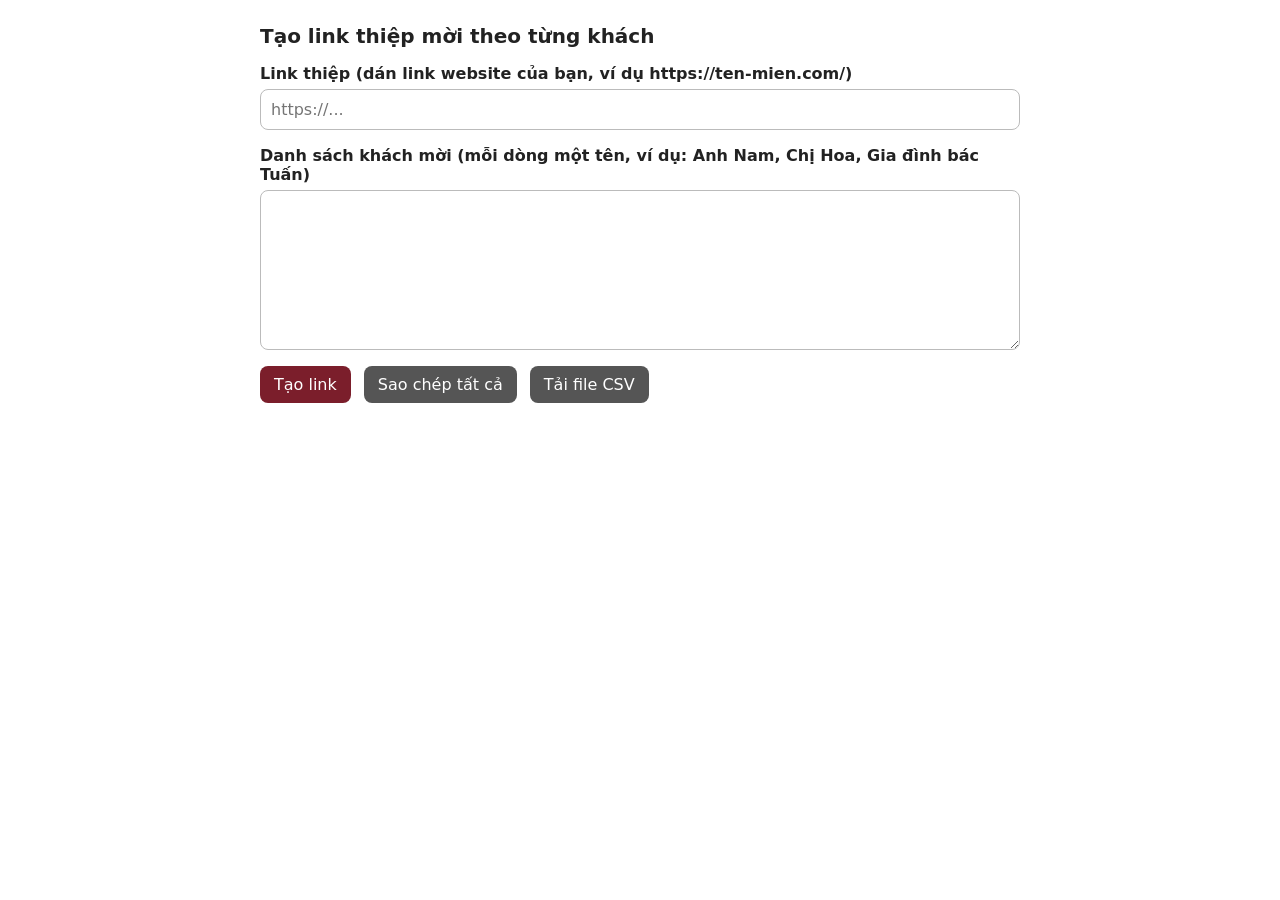
==== tao-link-khach-moi.html @ b231368f "update mung cuoi" ====
<!DOCTYPE html>
<html lang="vi"><head><meta charset="utf-8"><meta name="viewport" content="width=device-width,initial-scale=1">
<title>Tạo link khách mời</title>
<style>
body{font-family:system-ui,sans-serif;max-width:760px;margin:24px auto;padding:0 16px;color:#222}
h1{font-size:20px} label{display:block;font-weight:600;margin:16px 0 6px}
input,textarea{width:100%;box-sizing:border-box;padding:10px;border:1px solid #bbb;border-radius:8px;font:inherit}
textarea{min-height:160px} button{padding:9px 14px;border:0;border-radius:8px;background:#7b1e2b;color:#fff;font:inherit;cursor:pointer;margin:12px 8px 0 0}
button.s{background:#555} table{width:100%;border-collapse:collapse;margin-top:16px}
td{border-bottom:1px solid #ddd;padding:8px 4px;vertical-align:top;font-size:14px;word-break:break-all}
td.n{white-space:nowrap;font-weight:600;padding-right:10px}
</style></head><body>
<h1>Tạo link thiệp mời theo từng khách</h1>
<label>Link thiệp (dán link website của bạn, ví dụ https://ten-mien.com/)</label>
<input id="base" placeholder="https://...">
<label>Danh sách khách mời (mỗi dòng một tên, ví dụ: Anh Nam, Chị Hoa, Gia đình bác Tuấn)</label>
<textarea id="names"></textarea>
<button onclick="gen()">Tạo link</button>
<button class="s" onclick="copyAll()">Sao chép tất cả</button>
<button class="s" onclick="dl()">Tải file CSV</button>
<table id="out"></table>
<script>
var rows=[];
function gen(){
  var b=document.getElementById('base').value.trim().replace(/[?#].*$/,'');
  var ns=document.getElementById('names').value.split(/\r?\n/).map(function(x){return x.trim()}).filter(Boolean);
  rows=ns.map(function(n){return [n,b+'?guest='+encodeURIComponent(n)]});
  var t=document.getElementById('out');t.innerHTML='';
  rows.forEach(function(r){
    var tr=t.insertRow();
    tr.insertCell().textContent=r[0];tr.cells[0].className='n';
    tr.insertCell().textContent=r[1];
    var c=tr.insertCell();var bt=document.createElement('button');bt.textContent='Chép';
    bt.onclick=function(){navigator.clipboard.writeText(r[1]);bt.textContent='Đã chép'};
    c.appendChild(bt);
  });
}
function copyAll(){navigator.clipboard.writeText(rows.map(function(r){return r[0]+'\t'+r[1]}).join('\n'))}
function dl(){
  var csv='\ufeffTên khách,Link\n'+rows.map(function(r){return '"'+r[0].replace(/"/g,'""')+'","'+r[1]+'"'}).join('\n');
  var a=document.createElement('a');a.href=URL.createObjectURL(new Blob([csv],{type:'text/csv'}));
  a.download='link-khach-moi.csv';a.click();
}
</script></body></html>
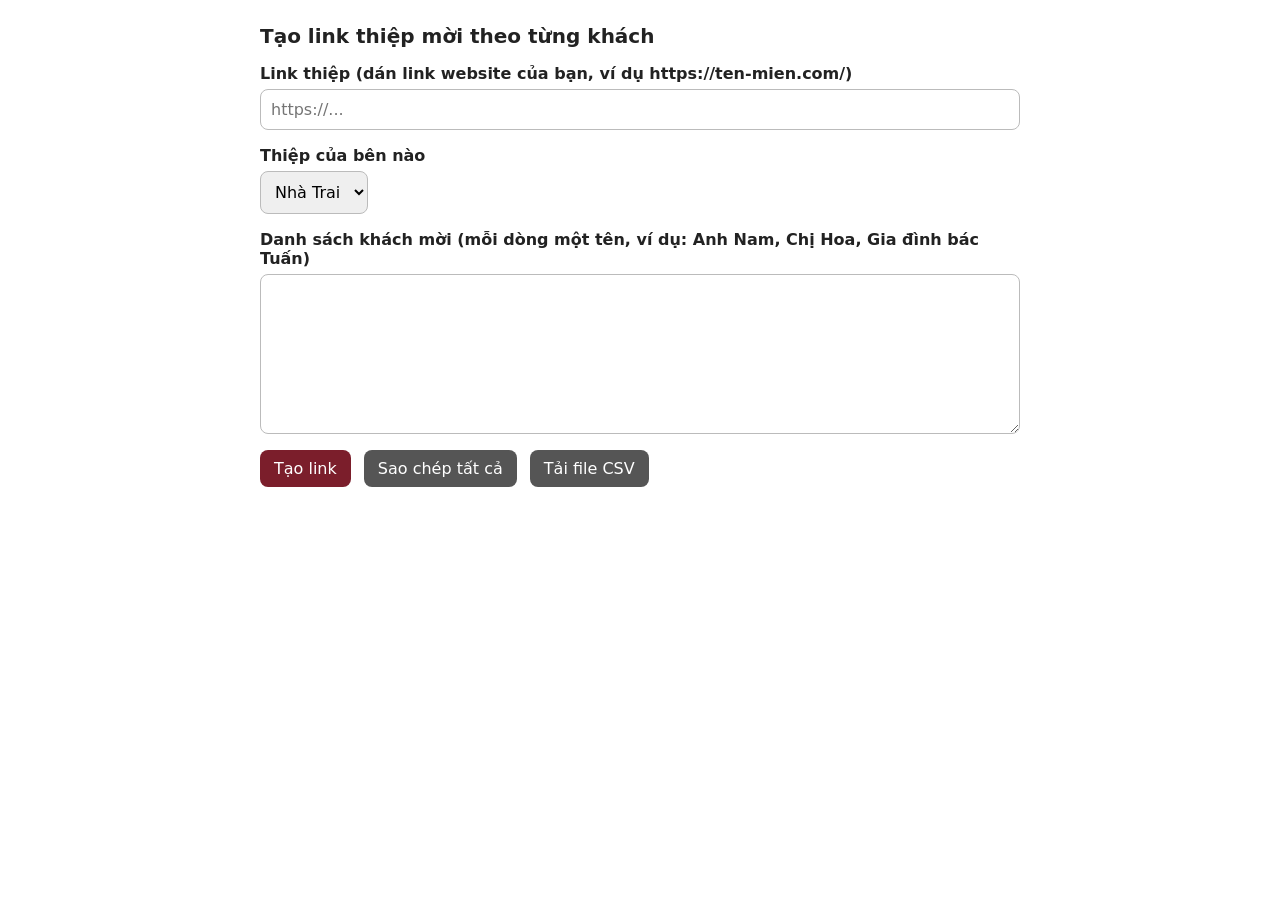
==== commit a017b772: "update title" ====
--- a/tao-link-khach-moi.html
+++ b/tao-link-khach-moi.html
@@ -13,6 +13,8 @@
 <h1>Tạo link thiệp mời theo từng khách</h1>
 <label>Link thiệp (dán link website của bạn, ví dụ https://ten-mien.com/)</label>
 <input id="base" placeholder="https://...">
+<label>Thiệp của bên nào</label>
+<select id="side" style="padding:10px;border:1px solid #bbb;border-radius:8px;font:inherit"><option value="trai">Nhà Trai</option><option value="gai">Nhà Gái</option></select>
 <label>Danh sách khách mời (mỗi dòng một tên, ví dụ: Anh Nam, Chị Hoa, Gia đình bác Tuấn)</label>
 <textarea id="names"></textarea>
 <button onclick="gen()">Tạo link</button>
@@ -24,7 +26,8 @@
 function gen(){
   var b=document.getElementById('base').value.trim().replace(/[?#].*$/,'');
   var ns=document.getElementById('names').value.split(/\r?\n/).map(function(x){return x.trim()}).filter(Boolean);
-  rows=ns.map(function(n){return [n,b+'?guest='+encodeURIComponent(n)]});
+  var sd=document.getElementById('side').value;
+  rows=ns.map(function(n){return [n,b+'?side='+sd+'&guest='+encodeURIComponent(n)]});
   var t=document.getElementById('out');t.innerHTML='';
   rows.forEach(function(r){
     var tr=t.insertRow();
